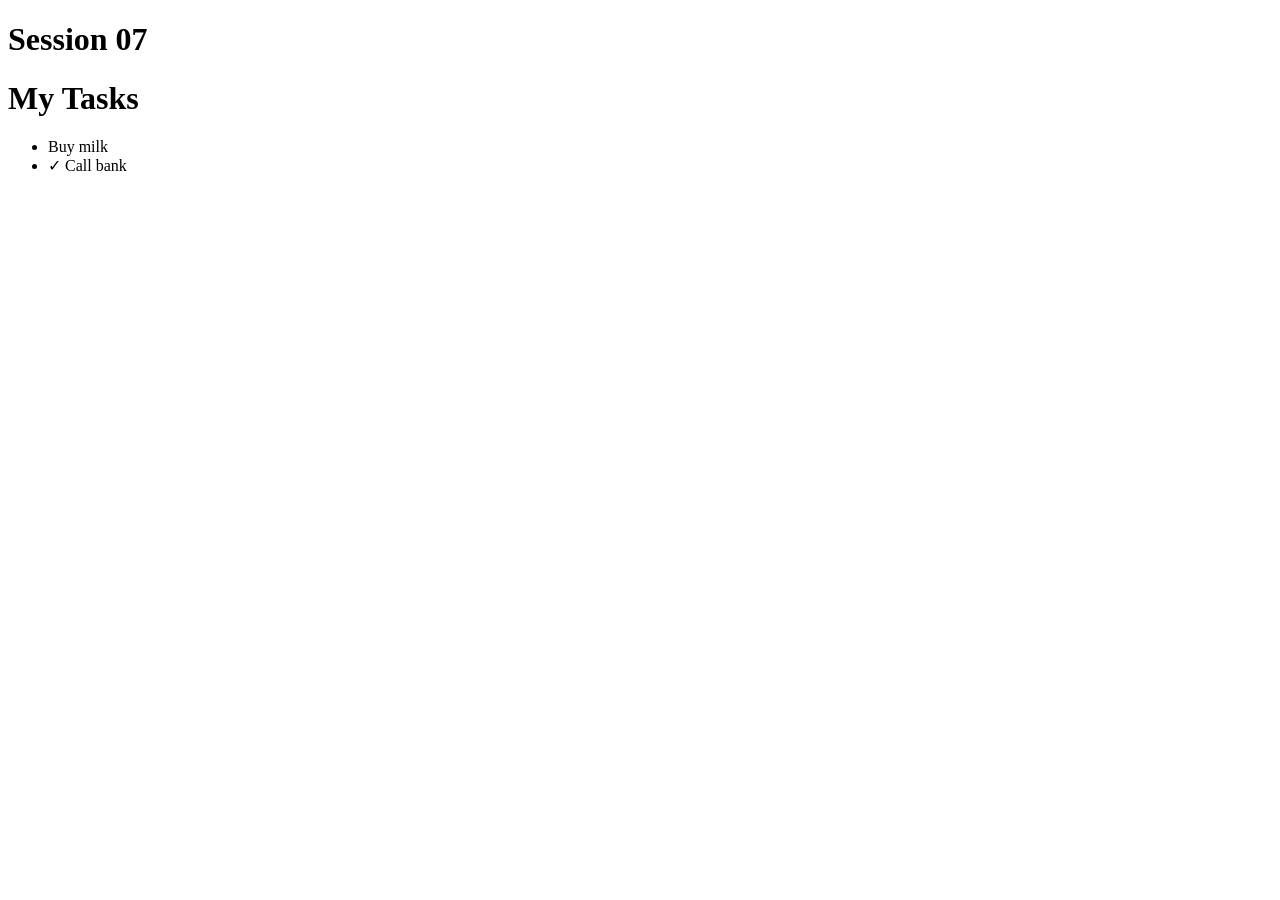
==== mentee/sessions/07-dom/index.html @ d6f5040a "Part 1 DOM" ====
<!doctype html>
<html lang="en">
  <head>
    <meta charset="UTF-8" />
    <meta name="viewport" content="width=device-width, initial-scale=1" />
    <title>Session 07 — The DOM (and Props)</title>
    <link rel="stylesheet" href="styles.css" />
    <!-- Add your own style.css here when you have one. -->
  </head>
  <body>
    <h1>Session 07</h1>
    <!-- 
    <h1 id="change">Tasks</h1>

    <ul id="list"></ul> -->

    <h1>My Tasks</h1>
    <ul id="task-list"></ul>

    <script src="parsons.js" defer></script>
    <!-- CHANGE THE FILE NAME BELOW: predict.js, parsons.js or make.js -->
  </body>
</html>
---- mentee/sessions/07-dom/styles.css ----
.done {
  color: grey;
}

.start {
  font-weight: 600;
}
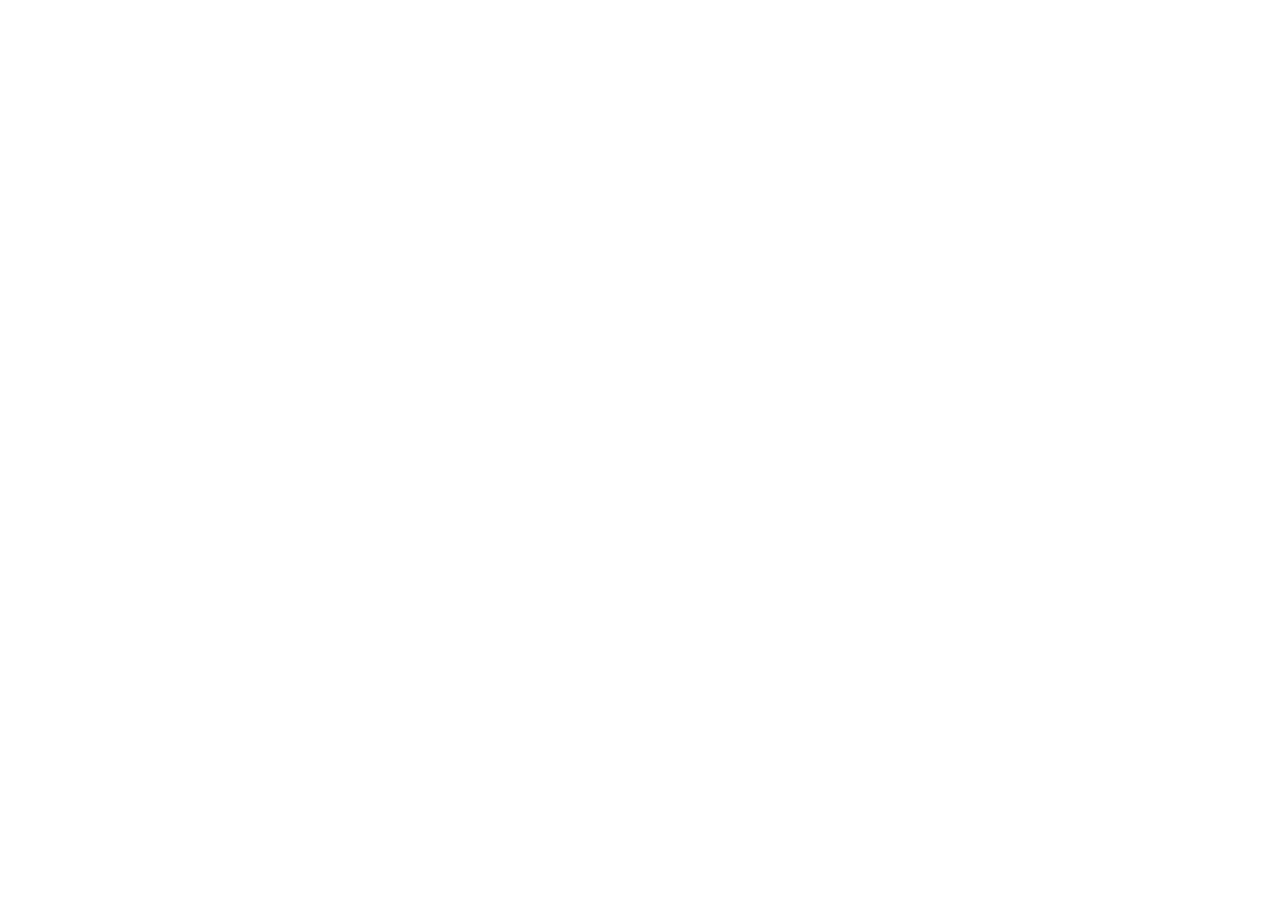
==== commit 6129b91a: "udpate" ====
--- a/mentee/sessions/07-dom/index.html
+++ b/mentee/sessions/07-dom/index.html
@@ -8,16 +8,29 @@
     <!-- Add your own style.css here when you have one. -->
   </head>
   <body>
-    <h1>Session 07</h1>
-    <!-- 
-    <h1 id="change">Tasks</h1>
+    <!-- <h1>Session 07</h1>
+
+    <h2 id="change">Tasks</h2>
+
+    <div id="div"></div>
 
     <ul id="list"></ul> -->
 
-    <h1>My Tasks</h1>
-    <ul id="task-list"></ul>
+    <!-- <h1>My Tasks</h1>
+    <ul id="task-list"></ul> -->
 
-    <script src="parsons.js" defer></script>
+    <!-- <h1>Our Products</h1>
+
+    <ul id="productList"></ul> -->
+
+    <!-- <h2>Manager Dashboard</h2>
+
+    <input id="productName" placeholder="Product name" />
+    <input id="productPrice" placeholder="Price" />
+
+    <button id="addProduct">Add product</button> -->
+
+    <script src="predict.js" defer></script>
     <!-- CHANGE THE FILE NAME BELOW: predict.js, parsons.js or make.js -->
   </body>
 </html>
--- a/mentee/sessions/07-dom/styles.css
+++ b/mentee/sessions/07-dom/styles.css
@@ -5,3 +5,19 @@
 .start {
   font-weight: 600;
 }
+
+.importantBtn {
+  background-color: lightgreen;
+  color: black;
+}
+
+#div {
+  outline: 2px solid #007bff;
+  border-radius: 5px;
+  border-color: blue;
+}
+
+.styleBtn {
+  background-color: rgb(5, 50, 54);
+  color: white;
+}
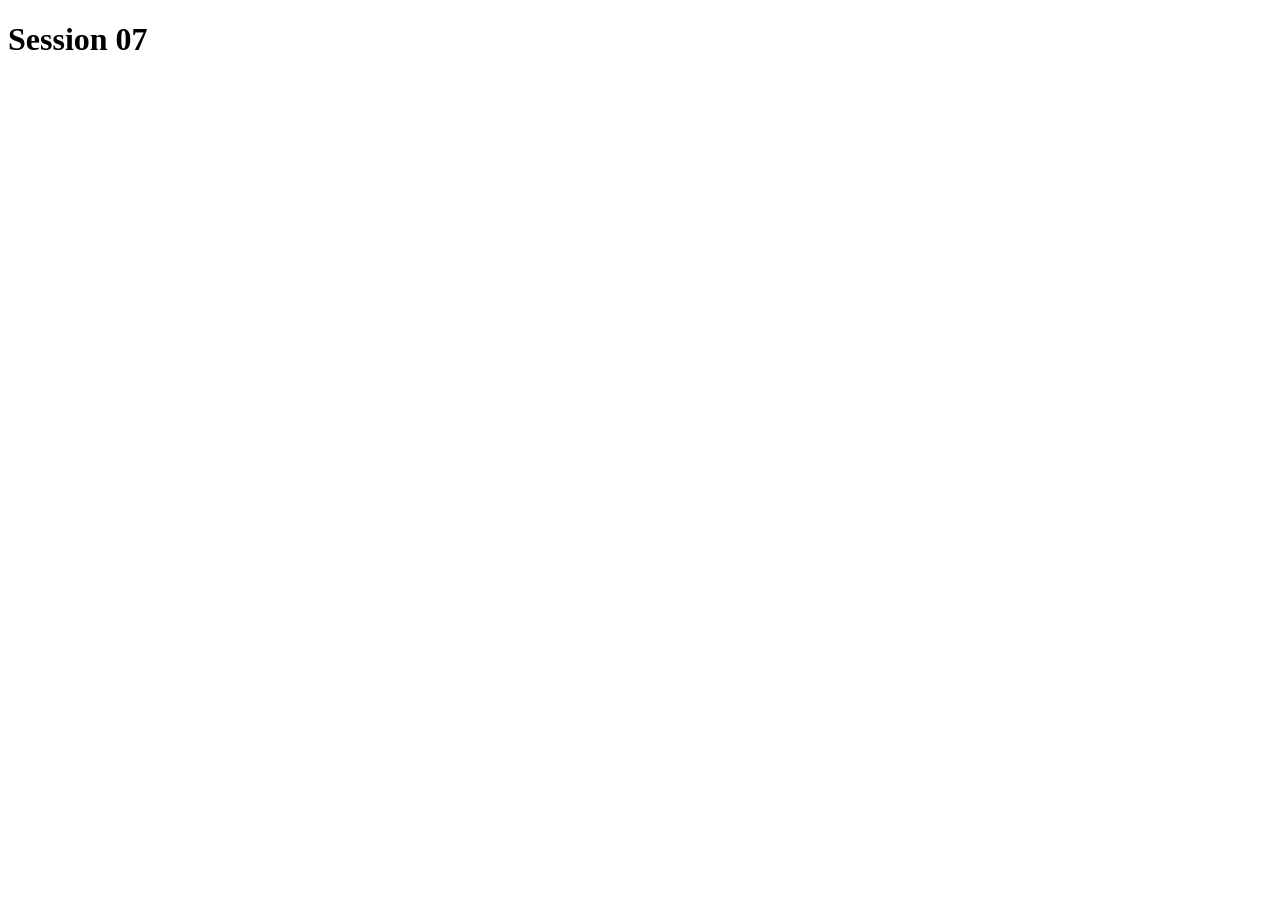
==== commit cfb4a942: "changes" ====
--- a/mentee/sessions/07-dom/index.html
+++ b/mentee/sessions/07-dom/index.html
@@ -1,36 +1,21 @@
-<!doctype html>
+<!DOCTYPE html>
 <html lang="en">
-  <head>
-    <meta charset="UTF-8" />
-    <meta name="viewport" content="width=device-width, initial-scale=1" />
-    <title>Session 07 — The DOM (and Props)</title>
-    <link rel="stylesheet" href="styles.css" />
-    <!-- Add your own style.css here when you have one. -->
-  </head>
-  <body>
-    <!-- <h1>Session 07</h1>
+<head>
+  <meta charset="UTF-8" />
+  <meta name="viewport" content="width=device-width, initial-scale=1" />
+  <title>Session 07 — The DOM (and Props)</title>
+  <!-- Add your own style.css here when you have one. -->
+</head>
+<body>
+  <h1>Session 07</h1>
 
-    <h2 id="change">Tasks</h2>
+  <!-- Build your page here. From session 7 the markup is part of the work:
+       a heading, something for a summary, and an empty list with an id. -->
 
-    <div id="div"></div>
+  <!-- CHANGE THE FILE NAME BELOW: predict.js, parsons.js or make.js -->
 
-    <ul id="list"></ul> -->
 
-    <!-- <h1>My Tasks</h1>
-    <ul id="task-list"></ul> -->
-
-    <!-- <h1>Our Products</h1>
-
-    <ul id="productList"></ul> -->
-
-    <!-- <h2>Manager Dashboard</h2>
-
-    <input id="productName" placeholder="Product name" />
-    <input id="productPrice" placeholder="Price" />
-
-    <button id="addProduct">Add product</button> -->
-
-    <script src="predict.js" defer></script>
-    <!-- CHANGE THE FILE NAME BELOW: predict.js, parsons.js or make.js -->
-  </body>
+  <ul></ul>
+  <script src="make.js" defer></script>
+</body>
 </html>
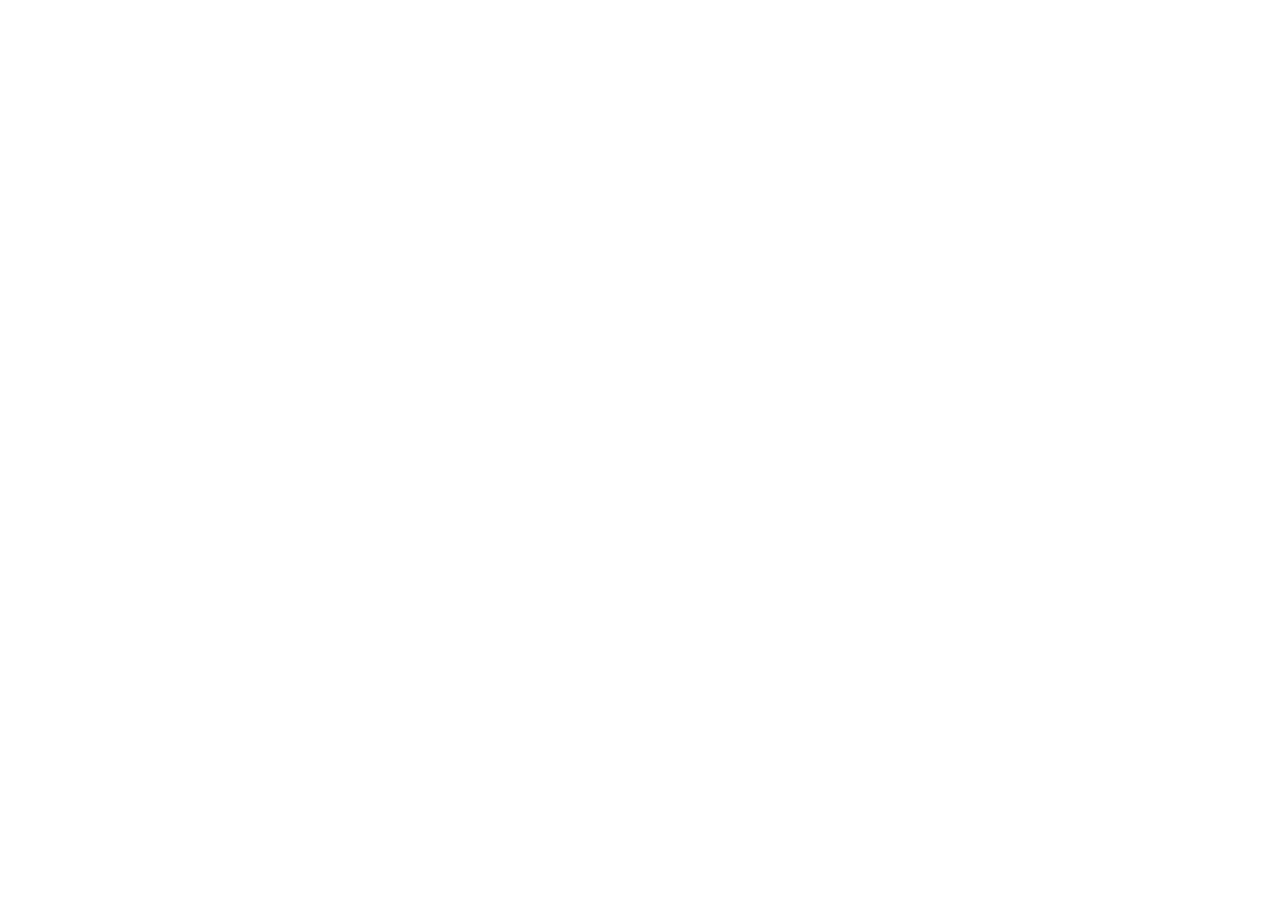
==== commit 48a5fb13: "Merge branch 'main' of https://github.com/paradosso-debug/W-13-LetPhiilMentorship" ====
--- a/mentee/sessions/07-dom/index.html
+++ b/mentee/sessions/07-dom/index.html
@@ -1,21 +1,35 @@
-<!DOCTYPE html>
+<!doctype html>
 <html lang="en">
-<head>
-  <meta charset="UTF-8" />
-  <meta name="viewport" content="width=device-width, initial-scale=1" />
-  <title>Session 07 — The DOM (and Props)</title>
-  <!-- Add your own style.css here when you have one. -->
-</head>
-<body>
-  <h1>Session 07</h1>
+  <head>
+    <meta charset="UTF-8" />
+    <meta name="viewport" content="width=device-width, initial-scale=1" />
+    <title>Session 07 — The DOM (and Props)</title>
+    <link rel="stylesheet" href="styles.css" />
+    <!-- Add your own style.css here when you have one. -->
+  </head>
+  <body>
+    <!-- <h1>Session 07</h1>
 
-  <!-- Build your page here. From session 7 the markup is part of the work:
-       a heading, something for a summary, and an empty list with an id. -->
+    <h2 id="change">Tasks</h2>
 
-  <!-- CHANGE THE FILE NAME BELOW: predict.js, parsons.js or make.js -->
+    <div id="div"></div>
 
+    <ul id="list"></ul> -->
 
-  <ul></ul>
-  <script src="make.js" defer></script>
-</body>
+    <!-- <h1>My Tasks</h1>
+    <ul id="task-list"></ul> -->
+
+    <!-- <h1>Our Products</h1>
+    <h2>Manager Dashboard</h2>
+
+    <ul id="productList"></ul>
+
+    <input id="productName" placeholder="Product name" />
+    <input id="productPrice" placeholder="Price" />
+
+    <button id="addProduct">Add product</button> -->
+
+    <script src="predict.js" defer></script>
+    <!-- CHANGE THE FILE NAME BELOW: predict.js, parsons.js or make.js  -->
+  </body>
 </html>
--- a/mentee/sessions/07-dom/styles.css
+++ b/mentee/sessions/07-dom/styles.css
@@ -0,0 +1,18 @@
+.done {
+  color: grey;
+}
+
+.start {
+  font-weight: 600;
+}
+
+#div {
+  outline: 2px solid #007bff;
+  border-radius: 5px;
+  border-color: blue;
+}
+
+.styleBtn {
+  background-color: rgb(5, 50, 54);
+  color: white;
+}
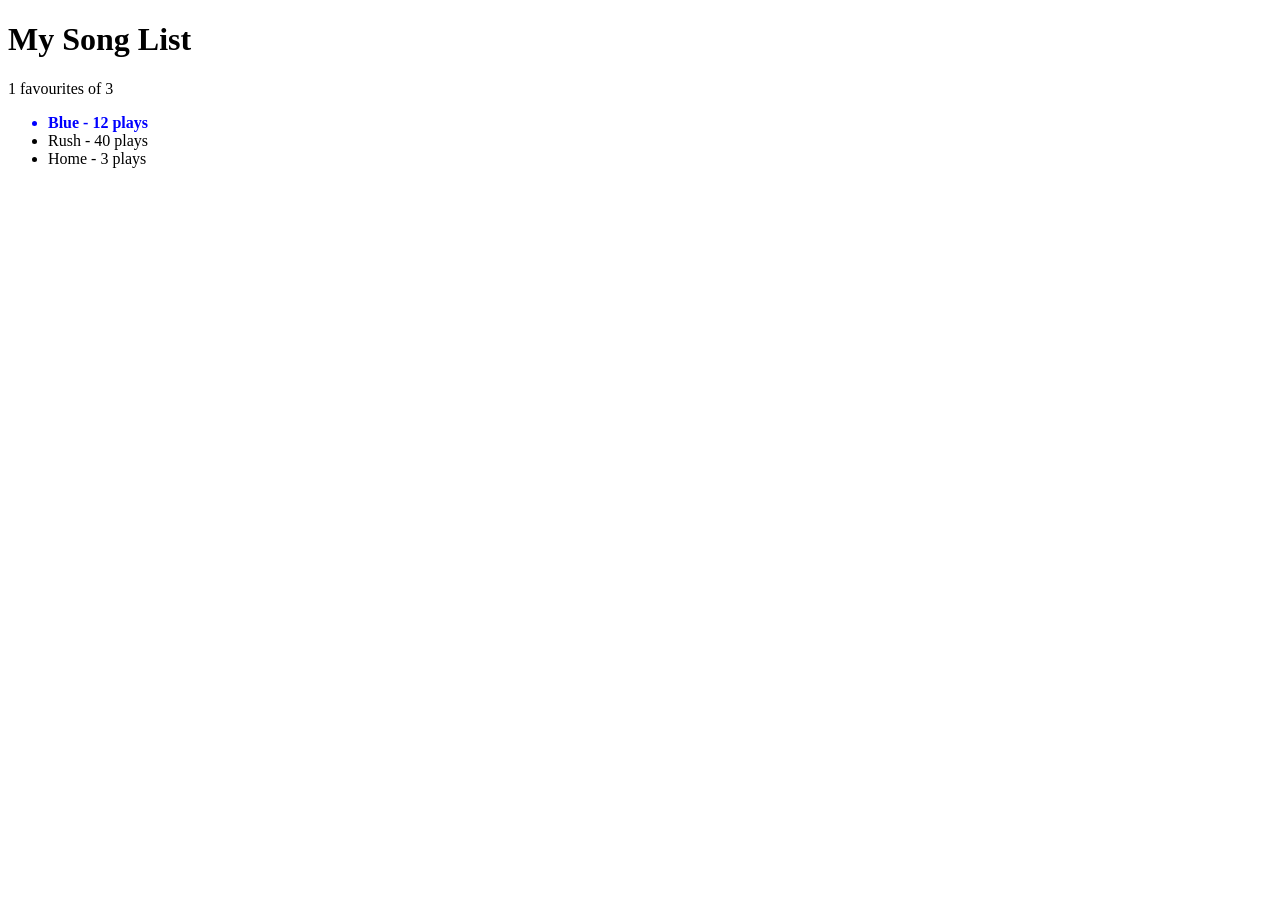
==== commit 9f240683: "part 2 dom" ====
--- a/mentee/sessions/07-dom/index.html
+++ b/mentee/sessions/07-dom/index.html
@@ -8,17 +8,56 @@
     <!-- Add your own style.css here when you have one. -->
   </head>
   <body>
-    <!-- <h1>Session 07</h1>
-
-    <h2 id="change">Tasks</h2>
-
-    <div id="div"></div>
-
-    <ul id="list"></ul> -->
+    <!-- <h1>Session 07</h1> -->
 
     <!-- <h1>My Tasks</h1>
     <ul id="task-list"></ul> -->
 
+    <h1>My Song List</h1>
+    <p id="summary"></p>
+    <ul id="song-list"></ul>
+
+    <script src="make.js" defer></script>
+  </body>
+</html>
+
+
+
+
+
+
+
+
+
+
+
+
+
+
+
+
+
+
+
+
+
+
+
+
+
+
+
+
+
+
+
+
+
+     <!-- <h2 id="change">Tasks</h2>
+
+    <div id="div"></div>
+
+    <ul id="list"></ul>  -->
     <!-- <h1>Our Products</h1>
     <h2>Manager Dashboard</h2>
 
@@ -27,9 +66,4 @@
     <input id="productName" placeholder="Product name" />
     <input id="productPrice" placeholder="Price" />
 
-    <button id="addProduct">Add product</button> -->
-
-    <script src="predict.js" defer></script>
-    <!-- CHANGE THE FILE NAME BELOW: predict.js, parsons.js or make.js  -->
-  </body>
-</html>
+    <button id="addProduct">Add product</button>
--- a/mentee/sessions/07-dom/styles.css
+++ b/mentee/sessions/07-dom/styles.css
@@ -1,12 +1,17 @@
-.done {
+/* .done {
   color: grey;
+} */
+
+.favourite {
+  color: blue;
+  font-weight: bold;
 }
 
-.start {
+/* .start {
   font-weight: 600;
-}
+} */
 
-#div {
+/* #div {
   outline: 2px solid #007bff;
   border-radius: 5px;
   border-color: blue;
@@ -15,4 +20,4 @@
 .styleBtn {
   background-color: rgb(5, 50, 54);
   color: white;
-}
+} */
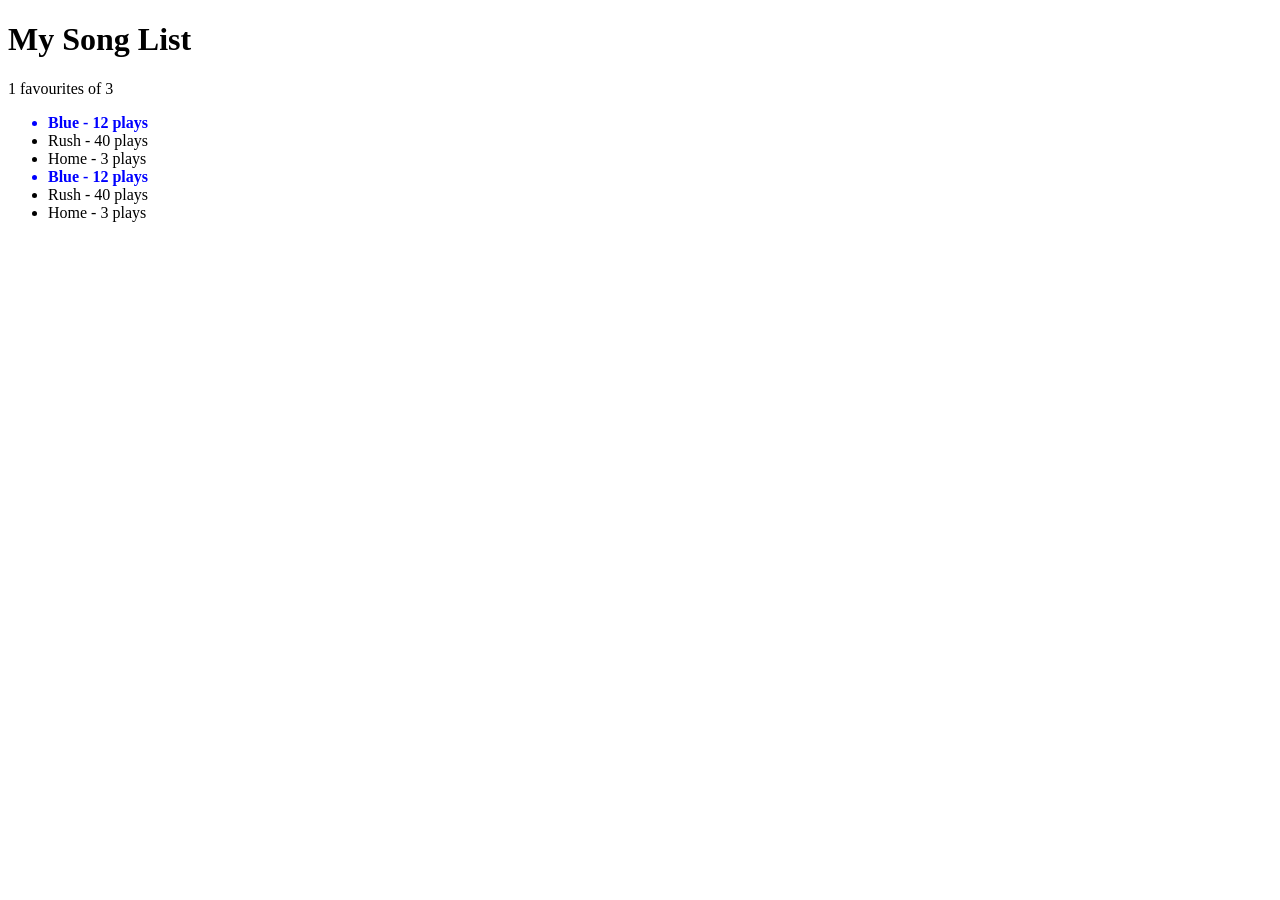
==== commit c0545535: "updates" ====
--- a/mentee/sessions/07-dom/index.html
+++ b/mentee/sessions/07-dom/index.html
@@ -17,7 +17,7 @@
     <p id="summary"></p>
     <ul id="song-list"></ul>
 
-    <script src="make.js" defer></script>
+    <script src="exercise.js" defer></script>
   </body>
 </html>
 
